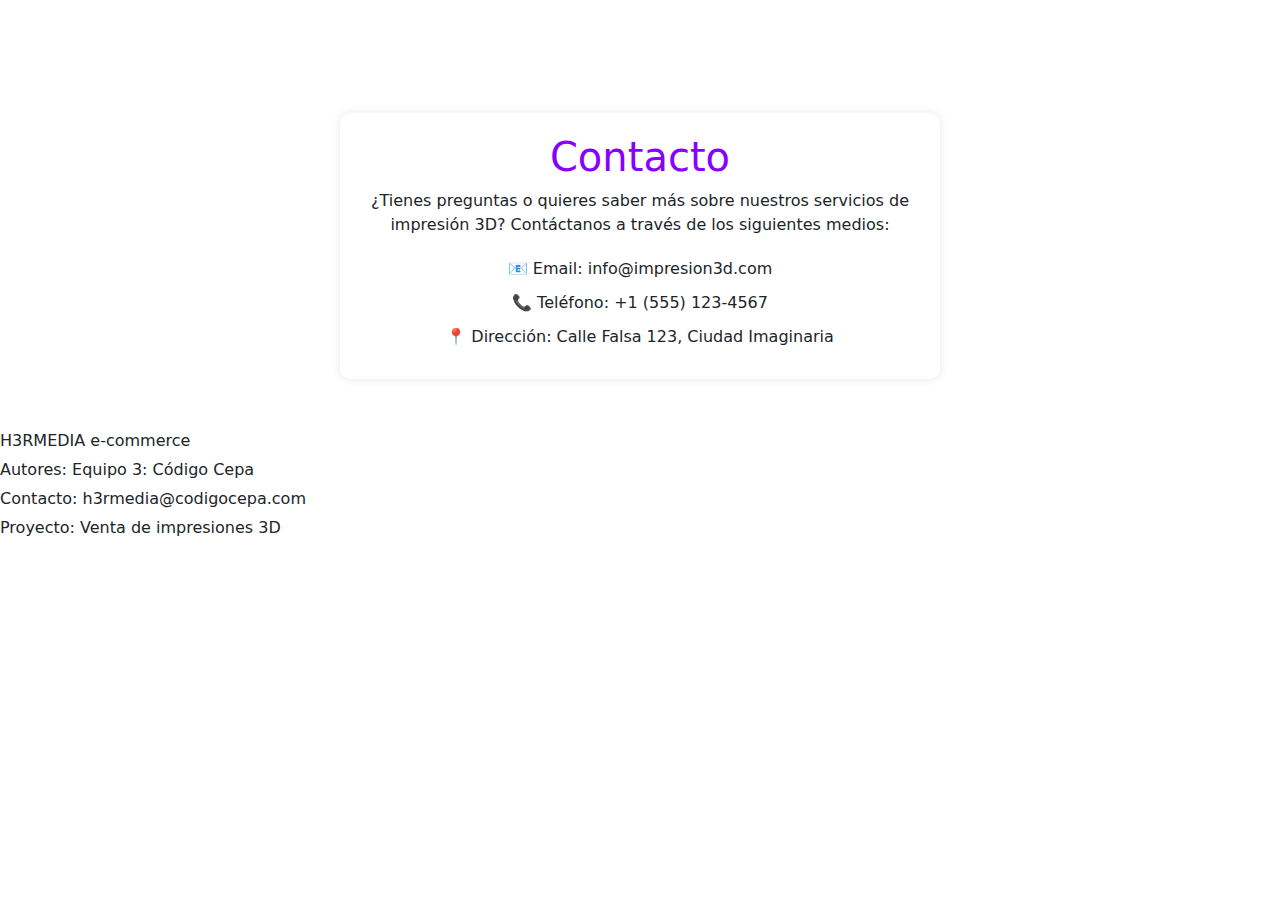
==== contacto.html @ 2b3b34b8 "Update contacto.html" ====
<!DOCTYPE html>
<html lang="en">
<head>
    <meta charset="UTF-8">
    <meta name="viewport" content="width=device-width, initial-scale=1.0">
    <title>Document</title>
    <link href="https://cdn.jsdelivr.net/npm/bootstrap@5.3.3/dist/css/bootstrap.min.css" rel="stylesheet" integrity="sha384-QWTKZyjpPEjISv5WaRU9OFeRpok6YctnYmDr5pNlyT2bRjXh0JMhjY6hW+ALEwIH" crossorigin="anonymous">
    <link rel="stylesheet" href="style.css">
    
</head>

<body class="contacto">
    <header>
        <nav class="navbar">
            <ul>
                <!-- Este es nuestro INICIO blog -->
                <li><a href="index.html">Inicio</a></li>
                <li><a href="quienes-somos.html">Quiénes Somos</a></li>
                <li><a href="contacto.html">Contacto</a></li>
            </ul>
        </nav>
    </header>
    <div class="containerc">
        <h1>Contacto</h1>
        <p>¿Tienes preguntas o quieres saber más sobre nuestros servicios de impresión 3D? Contáctanos a través de los siguientes medios:</p>
        
        <div class="contact-info">
            <p>📧 Email: info@impresion3d.com</p>
            <p>📞 Teléfono: +1 (555) 123-4567</p>
            <p>📍 Dirección: Calle Falsa 123, Ciudad Imaginaria</p>
        </div>
    </div>
    <footer>
        <p>H3RMEDIA e-commerce</p>
        <p>Autores: Equipo 3: Código Cepa</p>
        <p>Contacto: h3rmedia@codigocepa.com</p>
        <p>Proyecto: Venta de impresiones 3D</p>
    </footer>
 <script src="https://cdn.jsdelivr.net/npm/bootstrap@5.3.3/dist/js/bootstrap.bundle.min.js" integrity="sha384-YvpcrYf0tY3lHB60NNkmXc5s9fDVZLESaAA55NDzOxhy9GkcIdslK1eN7N6jIeHz" crossorigin="anonymous"></script>

</body>
</html>
---- style.css ----
html {
    height: 100%;
    width: 100%;
  }
<<<<<<< HEAD
<<<<<<< HEAD
  /* Estilos para el menú de navegación */
=======
 
.contacto body {
    font-family: Arial, sans-serif;
    margin: 0;
    padding: 0;
    background-color: #f4f4f4;
    color: #333;
}
.containerc {
    max-width: 600px;
    margin: 50px auto;
    background: white;
    padding: 20px;
    border-radius: 10px;
    box-shadow: 0px 0px 10px rgba(0, 0, 0, 0.1);
    text-align: center;
}
h1 {
    color: #8800ff;
}
.contact-info {
    margin-top: 20px;
}
.contact-info p {
    margin: 10px 0;
}
  
/* Estilos para el menú de navegación */
>>>>>>> b39e059cb13e4d1339a1cbf8c621a8fc700cee8d
  .navbar {
    position: fixed;
    top: 0;
    left: 0;
    width: 100%;
    background-color: #333;
    z-index: 1000; /* Para asegurarse de que siempre esté sobre otros contenidos */
    padding: 10px 0;
}

.navbar ul {
    display: flex;
    justify-content: space-between; /* Espaciado igual entre los elementos */
    list-style: none;
    width: 60%; /* Ajusta el ancho total de la barra de navegación */
    margin: 0 auto; /* Centra el menú en la página */
    padding: 0;
}

.navbar li {
    width: 33%; /* Cada elemento ocupa un 33% del espacio */
    text-align: center; /* Centra los enlaces dentro de cada <li> */
}

.navbar a {
    color: white;
    text-decoration: none;
    font-size: 18px;
    display: block;
    padding: 10px 20px;
}

.navbar a:hover {
    background-color: #575757;
}
=======
  footer {
    background-color: #5ea0d6c4; /* Color de fondo oscuro */
    color: #fff; /* Texto en blanco */
    text-align: center; /* Centra el texto */
    padding: 20px 10px; /* Espaciado interno */
    font-size: 16px; /* Tamaño de letra */
    font-family: 'Courier New','Times New Roman'; /* Fuente limpia */
    position: relative; /* Permite que se acomode bien en la página */
    width: 100%; /* Ocupa todo el ancho */
    margin-top: 20px; /* Espacio antes del footer */
    box-shadow: 0px -2px 5px rgba(0, 0, 0, 0.5); /* Sombra superior suave */
}

footer p {
    margin: 5px 0; /* Espaciado entre los textos */
}

footer a {
    color: #2400f0; /* Color amarillo-naranja para enlaces */
    text-decoration: none; /* Quitar subrayado */
    font-weight: bold;
}

footer a:hover {
    text-decoration: underline; /* Subrayado al pasar el mouse */
}
>>>>>>> andrea
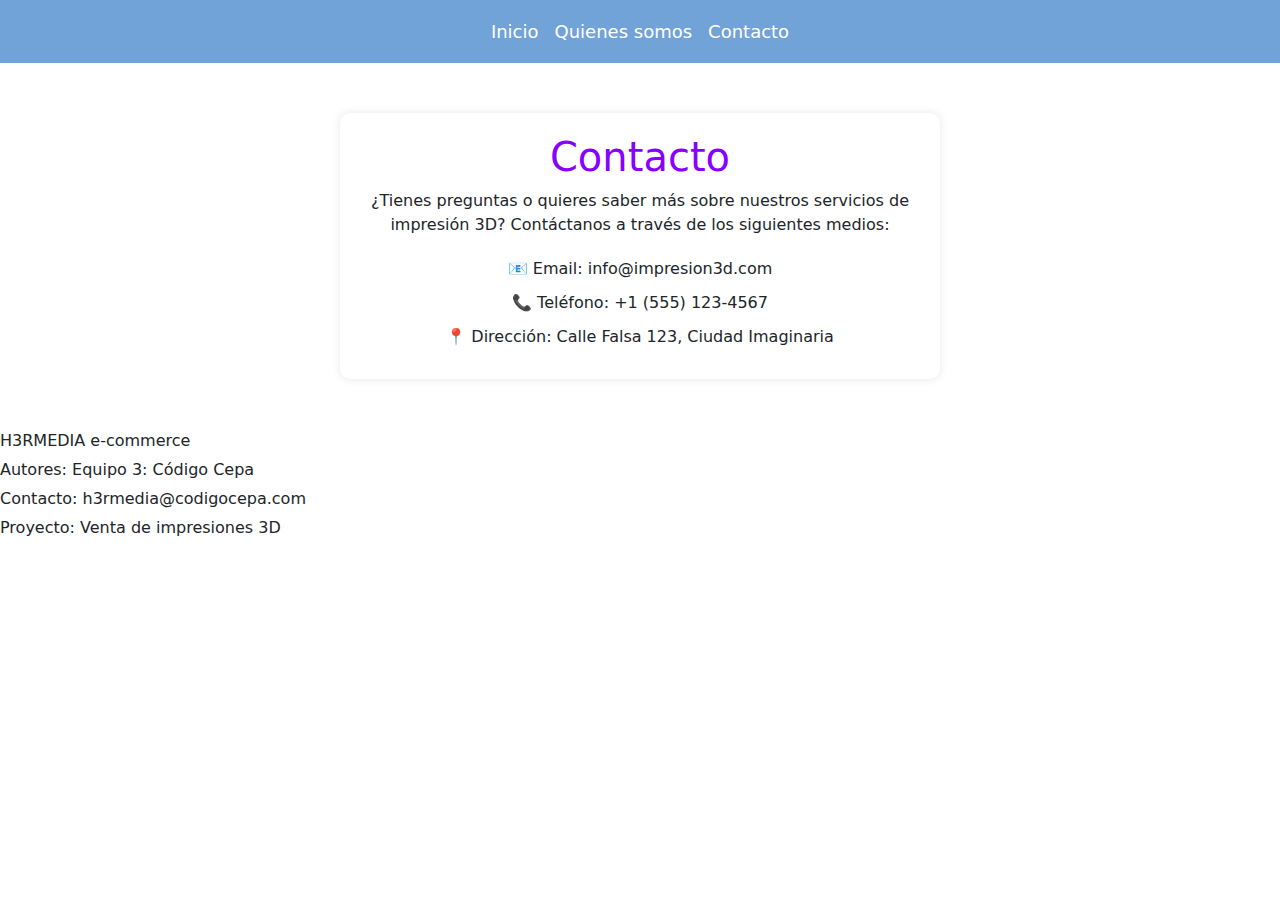
==== commit 7af24bdf: "tabla" ====
--- a/contacto.html
+++ b/contacto.html
@@ -11,14 +11,19 @@
 
 <body class="contacto">
     <header>
-        <nav class="navbar">
-            <ul>
-                <!-- Este es nuestro INICIO blog -->
-                <li><a href="index.html">Inicio</a></li>
-                <li><a href="quienes-somos.html">Quiénes Somos</a></li>
-                <li><a href="contacto.html">Contacto</a></li>
-            </ul>
-        </nav>
+        <nav class="navbar navbar-expand-lg navbar-light" style="background-color: #71a3d8;"> 
+            <div class="container-fluid">
+              
+              
+              <div class="collapse navbar-collapse" id="navbarNavAltMarkup">
+                <div class="navbar-nav mx-auto">
+                  <a class="nav-link" href="index.html">Inicio</a> 
+                  <a class="nav-link" href="quienes-somos.html">Quienes somos</a> 
+                  <a class="nav-link" href="contacto.html">Contacto</a> 
+                </div>
+              </div>
+            </div>
+          </nav>
     </header>
     <div class="containerc">
         <h1>Contacto</h1>
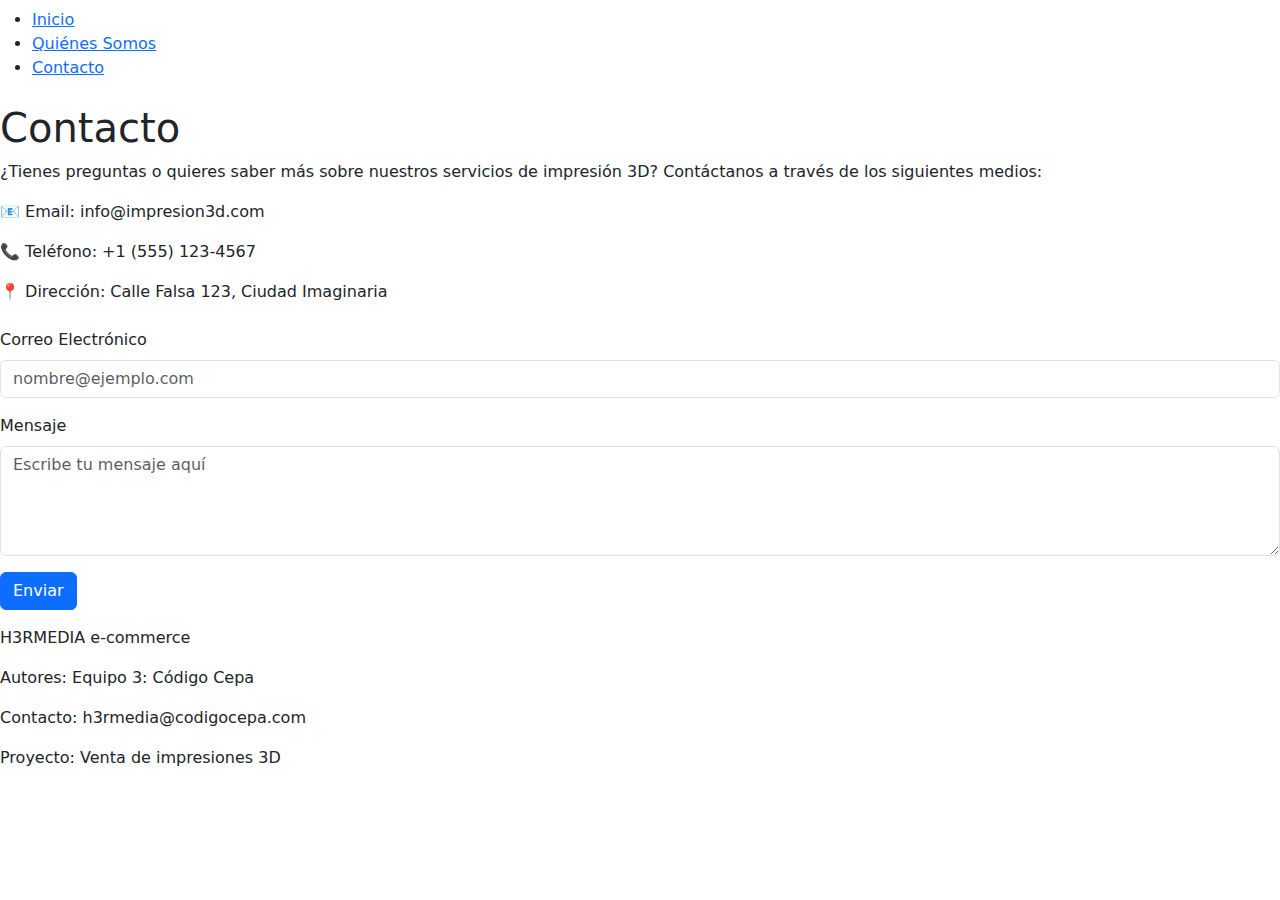
==== commit 3da841cd: "Cambio para agragar alerta en contactos" ====
--- a/contacto.html
+++ b/contacto.html
@@ -11,19 +11,14 @@
 
 <body class="contacto">
     <header>
-        <nav class="navbar navbar-expand-lg navbar-light" style="background-color: #71a3d8;"> 
-            <div class="container-fluid">
-              
-              
-              <div class="collapse navbar-collapse" id="navbarNavAltMarkup">
-                <div class="navbar-nav mx-auto">
-                  <a class="nav-link" href="index.html">Inicio</a> 
-                  <a class="nav-link" href="quienes-somos.html">Quienes somos</a> 
-                  <a class="nav-link" href="contacto.html">Contacto</a> 
-                </div>
-              </div>
-            </div>
-          </nav>
+        <nav class="navbar">
+            <ul>
+                <!-- Este es nuestro INICIO blog -->
+                <li><a href="index.html">Inicio</a></li>
+                <li><a href="quienes-somos.html">Quiénes Somos</a></li>
+                <li><a href="contacto.html">Contacto</a></li>
+            </ul>
+        </nav>
     </header>
     <div class="containerc">
         <h1>Contacto</h1>
@@ -34,6 +29,23 @@
             <p>📞 Teléfono: +1 (555) 123-4567</p>
             <p>📍 Dirección: Calle Falsa 123, Ciudad Imaginaria</p>
         </div>
+    <!-- Formulario de contacto -->
+    <form id="contactForm" class="mt-4">
+        <div class="mb-3">
+            <label for="email" class="form-label">Correo Electrónico</label>
+            <input type="email" class="form-control" id="email" placeholder="nombre@ejemplo.com" required>
+        </div>
+        <div class="mb-3">
+            <label for="message" class="form-label">Mensaje</label>
+            <textarea class="form-control" id="message" rows="4" placeholder="Escribe tu mensaje aquí" required></textarea>
+        </div>
+        <button type="submit" class="btn btn-primary">Enviar</button>
+    </form>
+
+    <!-- Alerta de mensaje enviado -->
+    <div id="alertContainer" class="mt-3"></div>
+</div>
+
     </div>
     <footer>
         <p>H3RMEDIA e-commerce</p>
@@ -42,6 +54,6 @@
         <p>Proyecto: Venta de impresiones 3D</p>
     </footer>
  <script src="https://cdn.jsdelivr.net/npm/bootstrap@5.3.3/dist/js/bootstrap.bundle.min.js" integrity="sha384-YvpcrYf0tY3lHB60NNkmXc5s9fDVZLESaAA55NDzOxhy9GkcIdslK1eN7N6jIeHz" crossorigin="anonymous"></script>
-
+    <script src="script.js"></script>
 </body>
 </html>
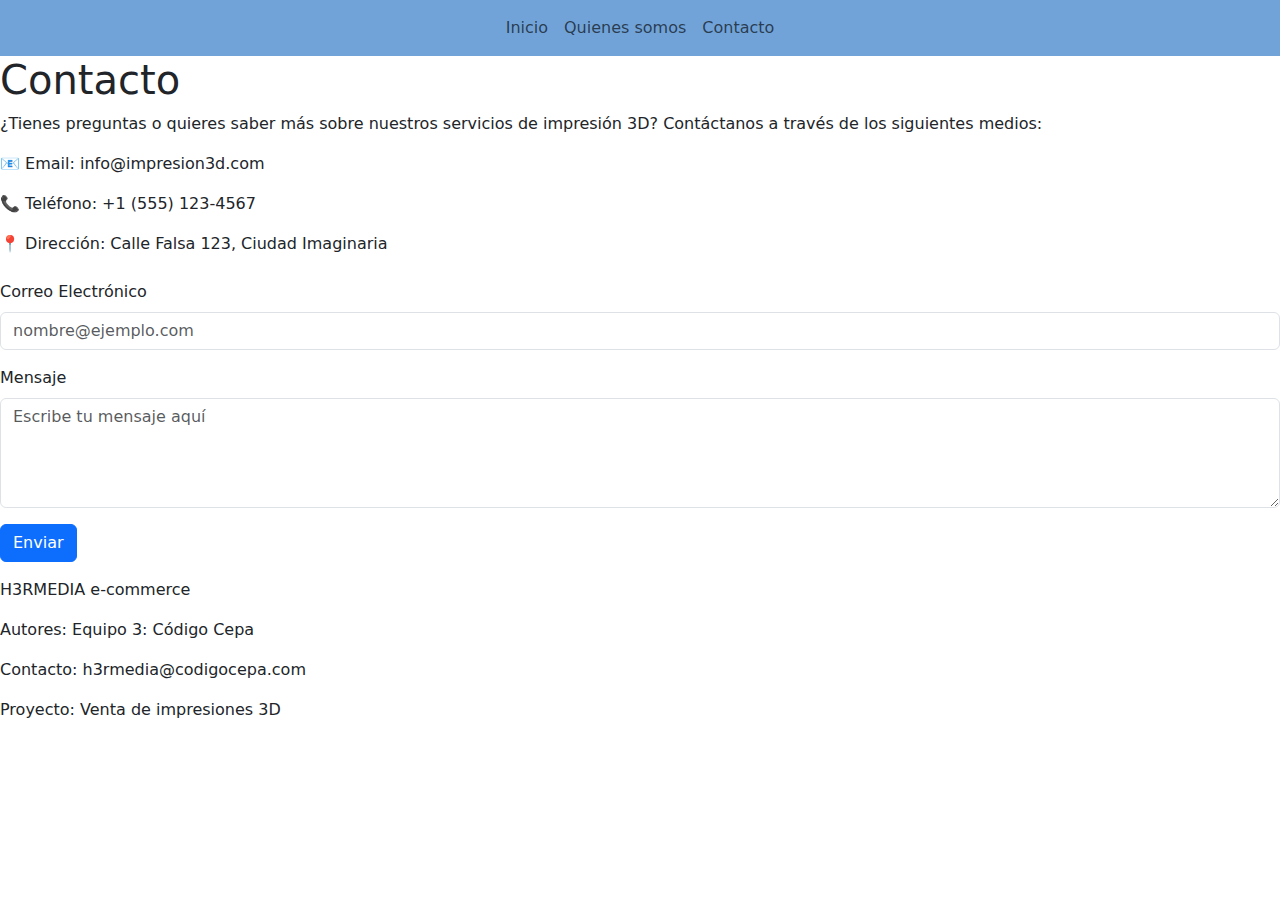
==== commit eeefcba8: "Update contacto.html" ====
--- a/contacto.html
+++ b/contacto.html
@@ -11,13 +11,18 @@
 
 <body class="contacto">
     <header>
-        <nav class="navbar">
-            <ul>
-                <!-- Este es nuestro INICIO blog -->
-                <li><a href="index.html">Inicio</a></li>
-                <li><a href="quienes-somos.html">Quiénes Somos</a></li>
-                <li><a href="contacto.html">Contacto</a></li>
-            </ul>
+    <nav class="navbar navbar-expand-lg navbar-light" style="background-color: #71a3d8;"> 
+          <div class="container-fluid">
+            
+            
+            <div class="collapse navbar-collapse" id="navbarNavAltMarkup">
+              <div class="navbar-nav mx-auto">
+                <a class="nav-link" href="index.html">Inicio</a> 
+                <a class="nav-link" href="quienes-somos.html">Quienes somos</a> 
+                <a class="nav-link" href="contacto.html">Contacto</a> 
+              </div>
+            </div>
+          </div>
         </nav>
     </header>
     <div class="containerc">
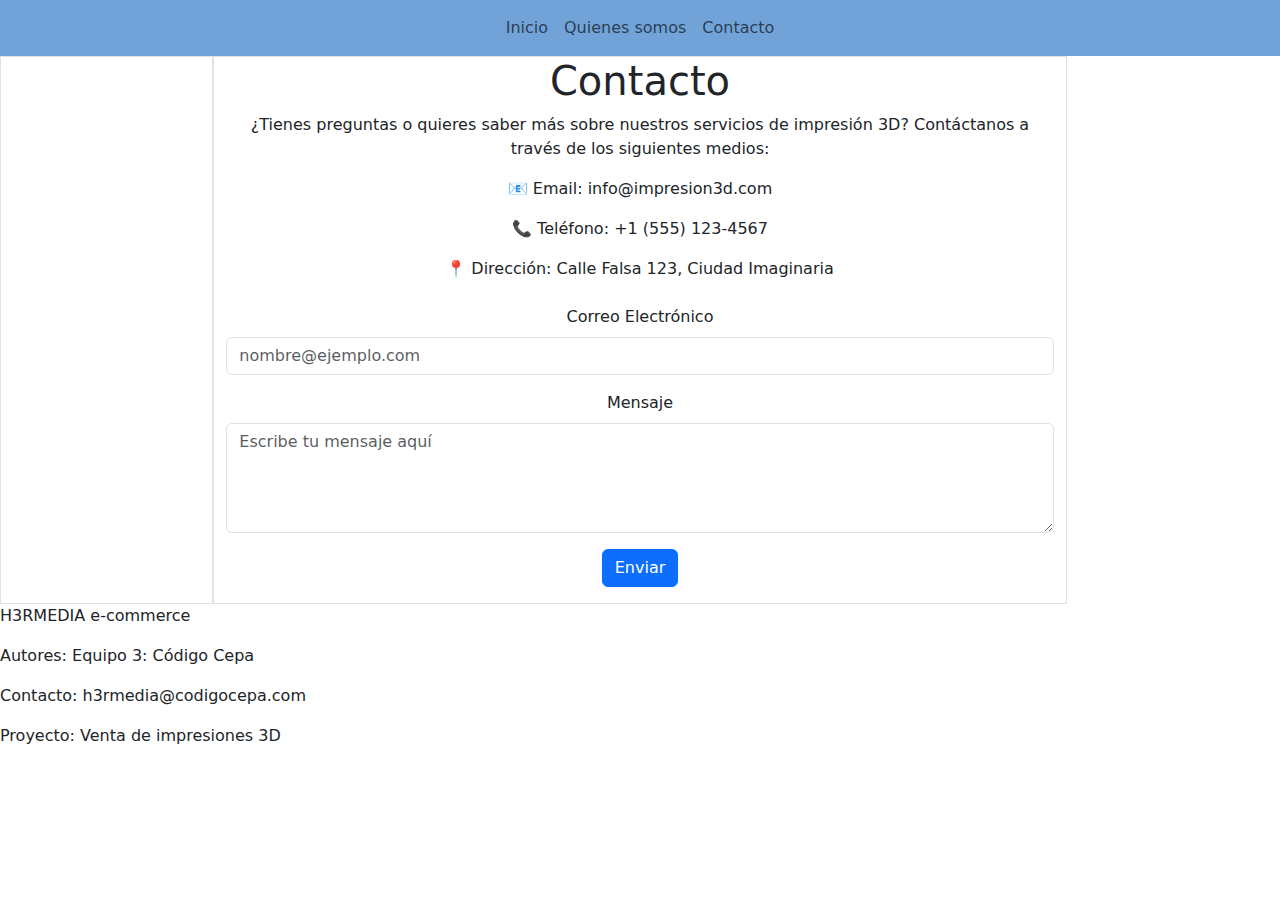
==== commit e77d70c1: "cambia columnas" ====
--- a/contacto.html
+++ b/contacto.html
@@ -25,6 +25,11 @@
           </div>
         </nav>
     </header>
+
+    <div class="container-fluid text-center">
+        <div class="row"> 
+            <div class="col-2 border">  </div>
+            <div class="col-8 border">  
     <div class="containerc">
         <h1>Contacto</h1>
         <p>¿Tienes preguntas o quieres saber más sobre nuestros servicios de impresión 3D? Contáctanos a través de los siguientes medios:</p>
@@ -50,6 +55,9 @@
     <!-- Alerta de mensaje enviado -->
     <div id="alertContainer" class="mt-3"></div>
 </div>
+</div>
+</div>
+</div>
 
     </div>
     <footer>
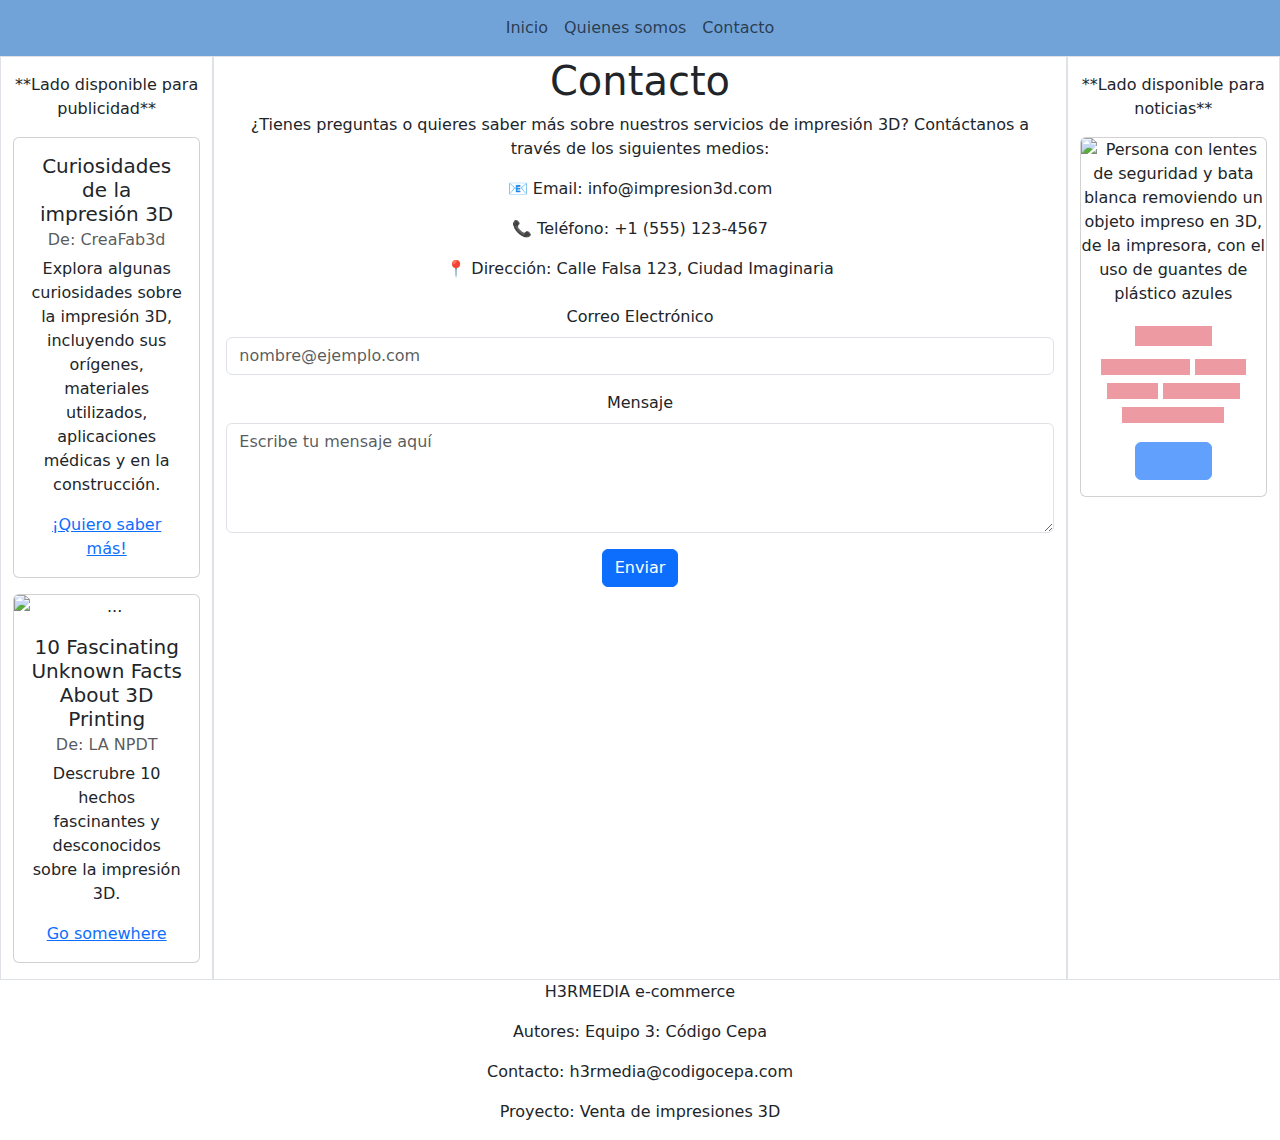
==== commit 2ecb305e: "Modifiqué el contacto.html" ====
--- a/contacto.html
+++ b/contacto.html
@@ -1,72 +1,145 @@
 <!DOCTYPE html>
 <html lang="en">
+
 <head>
     <meta charset="UTF-8">
     <meta name="viewport" content="width=device-width, initial-scale=1.0">
     <title>Document</title>
-    <link href="https://cdn.jsdelivr.net/npm/bootstrap@5.3.3/dist/css/bootstrap.min.css" rel="stylesheet" integrity="sha384-QWTKZyjpPEjISv5WaRU9OFeRpok6YctnYmDr5pNlyT2bRjXh0JMhjY6hW+ALEwIH" crossorigin="anonymous">
+    <link href="https://cdn.jsdelivr.net/npm/bootstrap@5.3.3/dist/css/bootstrap.min.css" rel="stylesheet"
+        integrity="sha384-QWTKZyjpPEjISv5WaRU9OFeRpok6YctnYmDr5pNlyT2bRjXh0JMhjY6hW+ALEwIH" crossorigin="anonymous">
     <link rel="stylesheet" href="style.css">
-    
+
 </head>
 
 <body class="contacto">
     <header>
-    <nav class="navbar navbar-expand-lg navbar-light" style="background-color: #71a3d8;"> 
-          <div class="container-fluid">
-            
-            
-            <div class="collapse navbar-collapse" id="navbarNavAltMarkup">
-              <div class="navbar-nav mx-auto">
-                <a class="nav-link" href="index.html">Inicio</a> 
-                <a class="nav-link" href="quienes-somos.html">Quienes somos</a> 
-                <a class="nav-link" href="contacto.html">Contacto</a> 
-              </div>
+        <nav class="navbar navbar-expand-lg navbar-light" style="background-color: #71a3d8;">
+            <div class="container-fluid">
+
+
+                <div class="collapse navbar-collapse" id="navbarNavAltMarkup">
+                    <div class="navbar-nav mx-auto">
+                        <a class="nav-link" href="index.html">Inicio</a>
+                        <a class="nav-link" href="quienes-somos.html">Quienes somos</a>
+                        <a class="nav-link" href="contacto.html">Contacto</a>
+                    </div>
+                </div>
             </div>
-          </div>
         </nav>
     </header>
 
+    <div class="collapse navbar-collapse" id="navbarNavAltMarkup">
+        <div class="navbar-nav mx-auto">
+            <a class="nav-link" href="index.html">Inicio</a>
+            <a class="nav-link" href="quienes-somos.html">Quienes somos</a>
+            <a class="nav-link" href="contacto.html">Contacto</a>
+        </div>
+    </div>
+    </div>
+    </nav>
+    <!-- Página de inicio (rejilla) -->
     <div class="container-fluid text-center">
-        <div class="row"> 
-            <div class="col-2 border">  </div>
-            <div class="col-8 border">  
-    <div class="containerc">
-        <h1>Contacto</h1>
-        <p>¿Tienes preguntas o quieres saber más sobre nuestros servicios de impresión 3D? Contáctanos a través de los siguientes medios:</p>
-        
-        <div class="contact-info">
-            <p>📧 Email: info@impresion3d.com</p>
-            <p>📞 Teléfono: +1 (555) 123-4567</p>
-            <p>📍 Dirección: Calle Falsa 123, Ciudad Imaginaria</p>
+        <div class="row">
+
+            <!-- Sección de publicidad -->
+            <div class="col-2 border">
+                <p class="my-3">**Lado disponible para publicidad**</p>
+                <div class="card">
+                    <div class="card-body">
+                        <h5 class="card-title">Curiosidades de la impresión 3D</h5>
+                        <h6 class="card-subtitle mb-2 text-body-secondary">De: CreaFab3d</h6>
+                        <p class="card-text">Explora algunas curiosidades sobre la impresión 3D, incluyendo sus
+                            orígenes, materiales utilizados, aplicaciones médicas y en la construcción.</p>
+                        <a href="https://creafab3d.com/curiosidades-de-la-impresion-3d/" class="card-link">¡Quiero saber
+                            más!</a>
+                    </div>
+                </div>
+                <div class="card my-3">
+                    <img src="https://lanpdt.com/wp-content/uploads/2015/07/landscape-1438627766-ezra-strati-1-300x150.jpg"
+                        class="card-img-top" alt="...">
+                    <div class="card-body">
+                        <h5 class="card-title">10 Fascinating Unknown Facts About 3D Printing</h5>
+                        <h6 class="card-subtitle mb-2 text-body-secondary">De: LA NPDT </h6>
+                        <p class="card-text">Descrubre 10 hechos fascinantes y desconocidos sobre la impresión 3D.</p>
+                        <a href="https://lanpdt.com/10-fascinating-unknown-facts-about-3d-printing/"
+                            class="card-link">Go somewhere</a>
+                    </div>
+                </div>
+            </div>
+
+            <!-- Sección de contenido -->
+            <div class="col-8 border">
+                <div class="position-relative">
+                    <div class="containerc">
+                        <h1>Contacto</h1>
+                        <p>¿Tienes preguntas o quieres saber más sobre nuestros servicios de impresión 3D? Contáctanos a
+                            través de los siguientes medios:</p>
+
+                        <div class="contact-info">
+                            <p>📧 Email: info@impresion3d.com</p>
+                            <p>📞 Teléfono: +1 (555) 123-4567</p>
+                            <p>📍 Dirección: Calle Falsa 123, Ciudad Imaginaria</p>
+                        </div>
+                        <!-- Formulario de contacto -->
+                        <form id="contactForm" class="mt-4">
+                            <div class="mb-3">
+                                <label for="email" class="form-label">Correo Electrónico</label>
+                                <input type="email" class="form-control" id="email" placeholder="nombre@ejemplo.com"
+                                    required>
+                            </div>
+                            <div class="mb-3">
+                                <label for="message" class="form-label">Mensaje</label>
+                                <textarea class="form-control" id="message" rows="4"
+                                    placeholder="Escribe tu mensaje aquí" required></textarea>
+                            </div>
+                            <button type="submit" class="btn btn-primary">Enviar</button>
+                        </form>
+
+                        <!-- Alerta de mensaje enviado -->
+                        <div id="alertContainer" class="mt-3"></div>
+                    </div>
+
+                </div>
+
+                
+            </div>
+            <!-- Sección de noticias -->
+                <!-- Esta parte se verá cargando, fue intencional uwu -->
+                <div class="col-2 border">
+                    <p class="my-3">**Lado disponible para noticias**</p>
+                    <div class="card" aria-hidden="true">
+                        <img src="https://statics.forbesargentina.com/2023/08/crop/64f0dfa5a36b9__980x549.webp"
+                            class="card-img-top"
+                            alt="Persona con lentes de seguridad y bata blanca removiendo un objeto impreso en 3D, de la impresora, con el uso de guantes de plástico azules">
+                        <div class="card-body">
+                            <h5 class="card-title placeholder-glow">
+                                <span class="placeholder col-6 bg-danger"></span>
+                            </h5>
+                            <p class="card-text placeholder-glow ">
+                                <span class="placeholder col-7 bg-danger"></span>
+                                <span class="placeholder col-4 bg-danger"></span>
+                                <span class="placeholder col-4 bg-danger"></span>
+                                <span class="placeholder col-6 bg-danger"></span>
+                                <span class="placeholder col-8 bg-danger"></span>
+                            </p>
+                            <a class="btn btn-primary disabled placeholder col-6" aria-disabled="true"></a>
+                        </div>
+                    </div>
+
+                </div>
         </div>
-    <!-- Formulario de contacto -->
-    <form id="contactForm" class="mt-4">
-        <div class="mb-3">
-            <label for="email" class="form-label">Correo Electrónico</label>
-            <input type="email" class="form-control" id="email" placeholder="nombre@ejemplo.com" required>
-        </div>
-        <div class="mb-3">
-            <label for="message" class="form-label">Mensaje</label>
-            <textarea class="form-control" id="message" rows="4" placeholder="Escribe tu mensaje aquí" required></textarea>
-        </div>
-        <button type="submit" class="btn btn-primary">Enviar</button>
-    </form>
 
-    <!-- Alerta de mensaje enviado -->
-    <div id="alertContainer" class="mt-3"></div>
-</div>
-</div>
-</div>
-</div>
 
-    </div>
-    <footer>
-        <p>H3RMEDIA e-commerce</p>
-        <p>Autores: Equipo 3: Código Cepa</p>
-        <p>Contacto: h3rmedia@codigocepa.com</p>
-        <p>Proyecto: Venta de impresiones 3D</p>
-    </footer>
- <script src="https://cdn.jsdelivr.net/npm/bootstrap@5.3.3/dist/js/bootstrap.bundle.min.js" integrity="sha384-YvpcrYf0tY3lHB60NNkmXc5s9fDVZLESaAA55NDzOxhy9GkcIdslK1eN7N6jIeHz" crossorigin="anonymous"></script>
-    <script src="script.js"></script>
+        <footer>
+            <p>H3RMEDIA e-commerce</p>
+            <p>Autores: Equipo 3: Código Cepa</p>
+            <p>Contacto: h3rmedia@codigocepa.com</p>
+            <p>Proyecto: Venta de impresiones 3D</p>
+        </footer>
+        <script src="https://cdn.jsdelivr.net/npm/bootstrap@5.3.3/dist/js/bootstrap.bundle.min.js"
+            integrity="sha384-YvpcrYf0tY3lHB60NNkmXc5s9fDVZLESaAA55NDzOxhy9GkcIdslK1eN7N6jIeHz"
+            crossorigin="anonymous"></script>
+        <script src="script.js"></script>
 </body>
-</html>
+
+</html>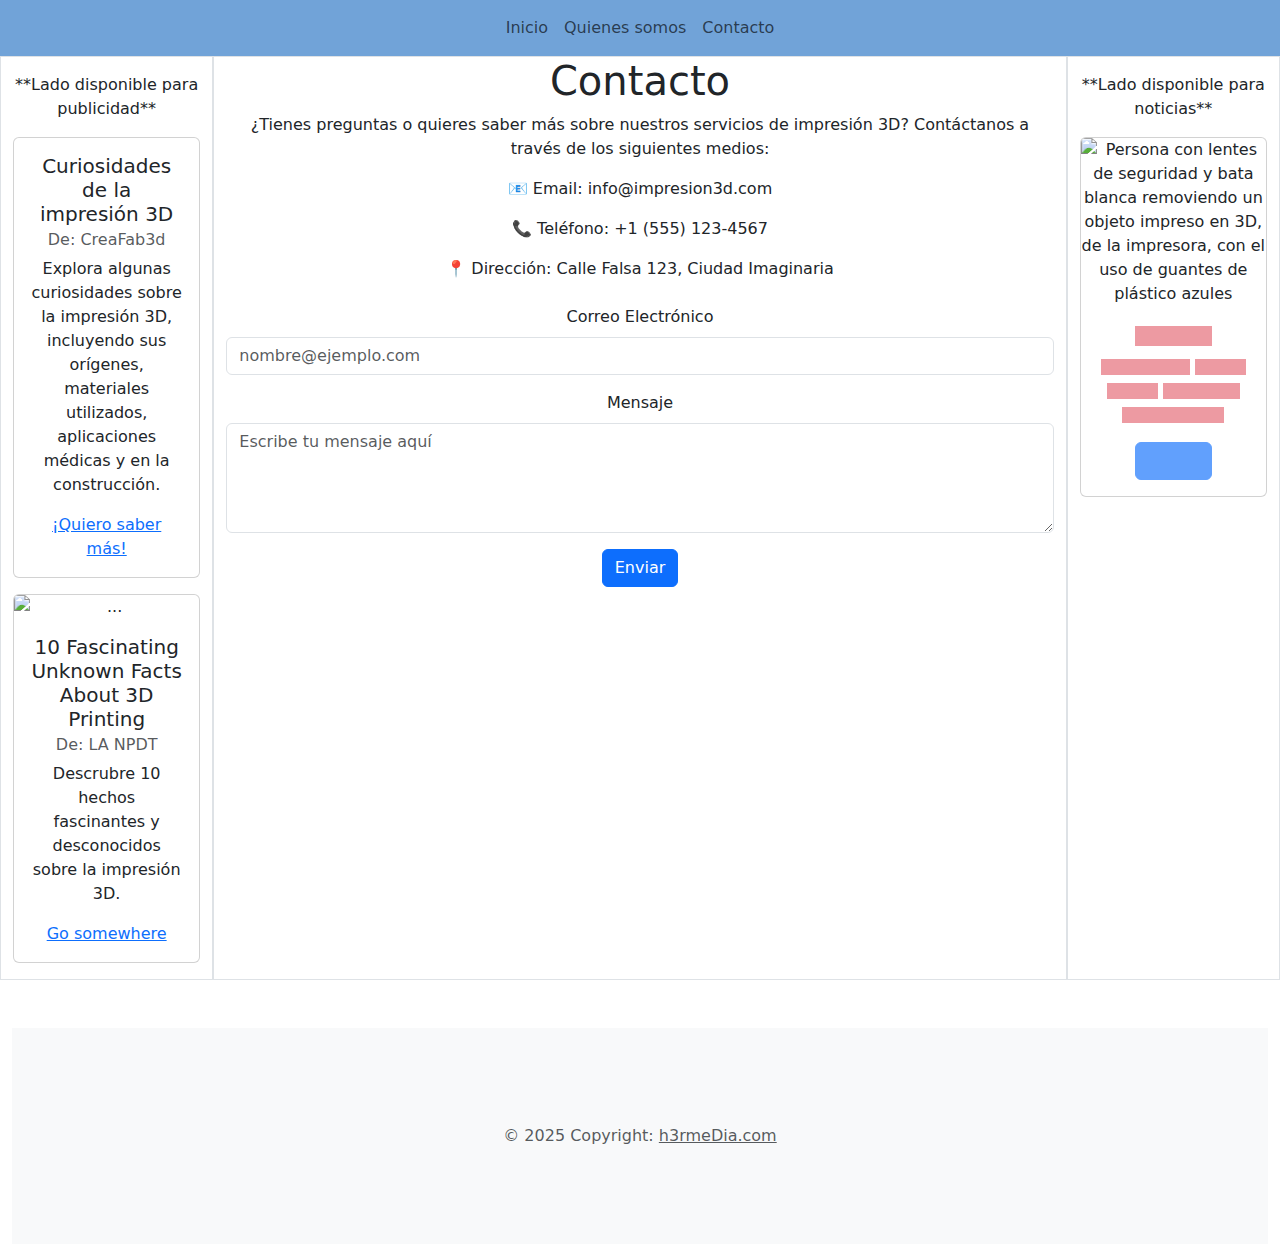
==== commit 7f351904: "Agregué footer en contacto.html" ====
--- a/contacto.html
+++ b/contacto.html
@@ -101,41 +101,42 @@
 
                 </div>
 
-                
+
             </div>
             <!-- Sección de noticias -->
-                <!-- Esta parte se verá cargando, fue intencional uwu -->
-                <div class="col-2 border">
-                    <p class="my-3">**Lado disponible para noticias**</p>
-                    <div class="card" aria-hidden="true">
-                        <img src="https://statics.forbesargentina.com/2023/08/crop/64f0dfa5a36b9__980x549.webp"
-                            class="card-img-top"
-                            alt="Persona con lentes de seguridad y bata blanca removiendo un objeto impreso en 3D, de la impresora, con el uso de guantes de plástico azules">
-                        <div class="card-body">
-                            <h5 class="card-title placeholder-glow">
-                                <span class="placeholder col-6 bg-danger"></span>
-                            </h5>
-                            <p class="card-text placeholder-glow ">
-                                <span class="placeholder col-7 bg-danger"></span>
-                                <span class="placeholder col-4 bg-danger"></span>
-                                <span class="placeholder col-4 bg-danger"></span>
-                                <span class="placeholder col-6 bg-danger"></span>
-                                <span class="placeholder col-8 bg-danger"></span>
-                            </p>
-                            <a class="btn btn-primary disabled placeholder col-6" aria-disabled="true"></a>
-                        </div>
+            <!-- Esta parte se verá cargando, fue intencional uwu -->
+            <div class="col-2 border">
+                <p class="my-3">**Lado disponible para noticias**</p>
+                <div class="card" aria-hidden="true">
+                    <img src="https://statics.forbesargentina.com/2023/08/crop/64f0dfa5a36b9__980x549.webp"
+                        class="card-img-top"
+                        alt="Persona con lentes de seguridad y bata blanca removiendo un objeto impreso en 3D, de la impresora, con el uso de guantes de plástico azules">
+                    <div class="card-body">
+                        <h5 class="card-title placeholder-glow">
+                            <span class="placeholder col-6 bg-danger"></span>
+                        </h5>
+                        <p class="card-text placeholder-glow ">
+                            <span class="placeholder col-7 bg-danger"></span>
+                            <span class="placeholder col-4 bg-danger"></span>
+                            <span class="placeholder col-4 bg-danger"></span>
+                            <span class="placeholder col-6 bg-danger"></span>
+                            <span class="placeholder col-8 bg-danger"></span>
+                        </p>
+                        <a class="btn btn-primary disabled placeholder col-6" aria-disabled="true"></a>
                     </div>
+                </div>
 
-                </div>
+            </div>
         </div>
 
+        <footer class="text-center py-4 py-md-5 mt-5 bg-body-tertiary">
+            <div class="container py-4 py-md-5 px-4 px-md-3 text-body-secondary">
+                © 2025 Copyright:
+                <a href="https://h3rmeDia.com" class="text-body-secondary">h3rmeDia.com</a>
+            </div>
+        </footer>
 
-        <footer>
-            <p>H3RMEDIA e-commerce</p>
-            <p>Autores: Equipo 3: Código Cepa</p>
-            <p>Contacto: h3rmedia@codigocepa.com</p>
-            <p>Proyecto: Venta de impresiones 3D</p>
-        </footer>
+
         <script src="https://cdn.jsdelivr.net/npm/bootstrap@5.3.3/dist/js/bootstrap.bundle.min.js"
             integrity="sha384-YvpcrYf0tY3lHB60NNkmXc5s9fDVZLESaAA55NDzOxhy9GkcIdslK1eN7N6jIeHz"
             crossorigin="anonymous"></script>
